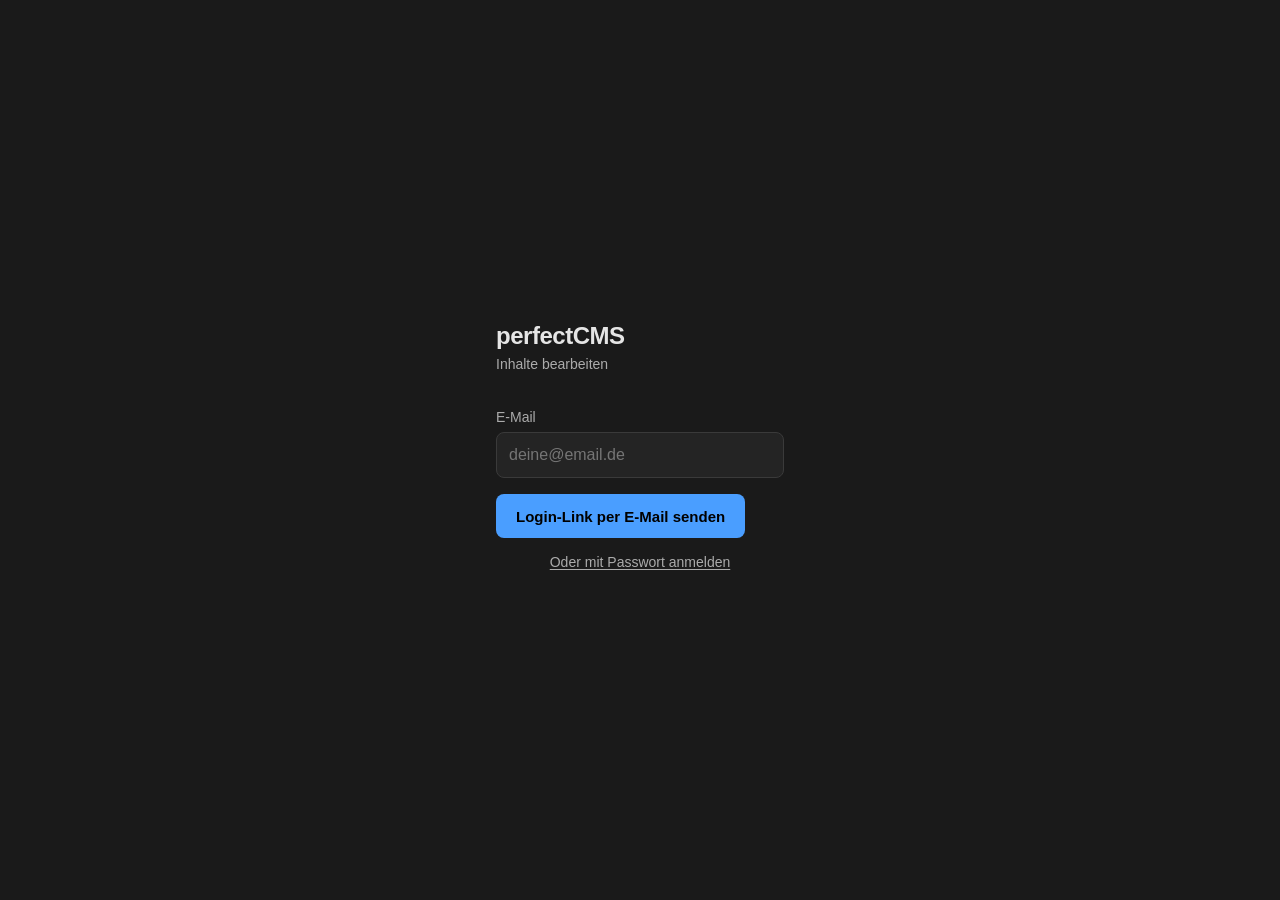
==== src/admin/index.html @ c530680c "Migration: Netlify → statichost.eu + perfectCMS - base.njk: OG-URLs auf zoe-barossi.statichost.page," ====
<!DOCTYPE html>
<html lang="de">
<head>
  <meta charset="UTF-8">
  <meta name="viewport" content="width=device-width, initial-scale=1.0">
  <title>perfectCMS</title>
  <link rel="stylesheet" href="style.css">
  <link rel="stylesheet" href="https://uicdn.toast.com/editor/latest/toastui-editor.min.css">
  <link rel="stylesheet" href="https://uicdn.toast.com/editor/latest/theme/toastui-editor-dark.min.css">
  <style>
    .mode-toggle { display:flex; gap:0; margin-bottom:0.5rem; background:var(--bg-secondary,#1e1c1a); border-radius:6px; padding:3px; width:fit-content; }
    .mode-btn { background:transparent; border:none; padding:0.3rem 1rem; border-radius:4px; cursor:pointer; font-size:0.82rem; color:var(--text-secondary,#888); font-family:sans-serif; transition:all 0.15s; }
    .mode-btn.active { background:var(--bg-card,#2a2826); color:var(--text-primary,#f5f0eb); box-shadow:0 1px 3px rgba(0,0,0,0.3); }
    .mode-btn:hover:not(.active) { color:var(--text-primary,#f5f0eb); }
  </style>
</head>
<body>
  <div id="app">

    <!-- Login -->
    <div id="view-login" class="view" role="main">
      <div class="login-box">
        <h1 class="logo">perfectCMS</h1>
        <p class="login-sub">Inhalte bearbeiten</p>

        <!-- Magic Link (prominent) -->
        <form id="magic-link-form" novalidate>
          <label for="login-email">E-Mail</label>
          <input type="email" id="login-email" required autocomplete="email" aria-required="true" placeholder="deine@email.de">
          <button type="submit" class="btn btn-primary">Login-Link per E-Mail senden</button>
          <p id="magic-link-status" class="magic-link-status" role="status" hidden></p>
        </form>

        <!-- Passwort-Fallback -->
        <button id="toggle-password-login" class="btn-link" type="button">Oder mit Passwort anmelden</button>
        <form id="login-form" hidden novalidate>
          <label for="login-password">Passwort</label>
          <input type="password" id="login-password" required autocomplete="current-password" aria-required="true">
          <button type="submit" class="btn btn-primary">Anmelden</button>
        </form>

        <p id="login-error" class="error" role="alert" hidden></p>
      </div>
    </div>

    <!-- Content-Liste -->
    <div id="view-list" class="view" hidden>
      <header class="topbar">
        <h1 class="topbar-title">perfectCMS</h1>
        <div class="topbar-actions">
          <a href="../" target="_blank" class="btn btn-ghost btn-sm">Website ansehen ↗</a>
          <button id="settings-btn" class="btn btn-ghost btn-sm" aria-label="Einstellungen">Einstellungen</button>
          <button id="logout-btn" class="btn btn-ghost">Abmelden</button>
        </div>
      </header>
      <main class="list-container">
        <div class="tabs" role="tablist" aria-label="Inhaltstypen">
          <button class="tab active" data-tab="texte" role="tab" aria-selected="true" aria-controls="tab-texte" id="tab-btn-texte">Texte</button>
          <button class="tab" data-tab="seiten" role="tab" aria-selected="false" aria-controls="tab-seiten" id="tab-btn-seiten">Seiten</button>
        </div>
        <div id="tab-texte" class="tab-panel" role="tabpanel" aria-labelledby="tab-btn-texte">
          <div class="list-header">
            <h2>Texte</h2>
            <button id="new-text-btn" class="btn btn-primary btn-sm">+ Neuer Text</button>
          </div>
          <ul id="texte-list" class="content-list" aria-label="Texte"></ul>
        </div>
        <div id="tab-seiten" class="tab-panel" role="tabpanel" aria-labelledby="tab-btn-seiten" hidden>
          <div class="list-header">
            <h2>Seiten</h2>
          </div>
          <ul id="seiten-list" class="content-list" aria-label="Seiten"></ul>
        </div>
      </main>
    </div>

    <!-- Editor -->
    <div id="view-editor" class="view" hidden>
      <header class="topbar">
        <button id="back-btn" class="btn btn-ghost" aria-label="Zurück zur Liste">&larr; Zurück</button>
        <div class="topbar-actions">
          <span id="save-status" class="save-status" role="status" aria-live="polite"></span>
          <button id="versions-btn" class="btn btn-ghost btn-sm" hidden>Versionen</button>
          <button id="delete-btn" class="btn btn-danger btn-sm" hidden>Löschen</button>
          <button id="publish-btn" class="btn btn-success" hidden>Veröffentlichen</button>
          <button id="save-btn" class="btn btn-primary">Speichern</button>
        </div>
      </header>

      <!-- Frontmatter-Felder (Texte) -->
      <div id="fields-text" class="fields" hidden>
        <div class="field-row">
          <div class="field">
            <label for="f-title">Titel</label>
            <input type="text" id="f-title" required aria-required="true">
          </div>
          <div class="field field-sm">
            <label for="f-type">Typ</label>
            <select id="f-type">
              <option value="Gedicht">Gedicht</option>
              <option value="Essay">Essay</option>
              <option value="Notiz">Notiz</option>
            </select>
          </div>
          <div class="field field-sm">
            <label for="f-date">Datum</label>
            <input type="date" id="f-date" required aria-required="true">
          </div>
        </div>
        <div class="field-row">
          <div class="field">
            <label for="f-excerpt">Kurzbeschreibung</label>
            <textarea id="f-excerpt" rows="2"></textarea>
          </div>
          <div class="field field-sm">
            <label for="f-heroimage">Bild</label>
            <div class="image-field">
              <input type="text" id="f-heroimage" placeholder="/images/...">
              <button type="button" id="upload-hero-btn" class="btn btn-ghost btn-sm" aria-label="Hero-Bild hochladen">Upload</button>
            </div>
          </div>
        </div>
        <label class="field-toggle">
          <input type="checkbox" id="f-draft">
          <span>Entwurf — nicht veröffentlicht</span>
        </label>
      </div>

      <!-- Frontmatter-Felder (Seiten) -->
      <div id="fields-page" class="fields" hidden>
        <div class="field-row">
          <div class="field">
            <label for="fp-title">Titel</label>
            <input type="text" id="fp-title" required aria-required="true">
          </div>
          <div class="field">
            <label for="fp-subtitle">Untertitel</label>
            <input type="text" id="fp-subtitle">
          </div>
        </div>
        <div class="field-row">
          <div class="field">
            <label for="fp-description">Beschreibung</label>
            <input type="text" id="fp-description">
          </div>
        </div>
      </div>

      <!-- Dynamische Abschnitt-Felder (für Layout-Seiten) -->
      <div id="fields-sections" class="fields-sections" hidden></div>

      <!-- Modus-Toggle -->
      <div class="mode-toggle" id="mode-toggle" hidden>
        <button type="button" class="mode-btn active" id="mode-wysiwyg">Visuell</button>
        <button type="button" class="mode-btn" id="mode-markdown">Markdown</button>
      </div>

      <!-- WYSIWYG Editor (Toast UI) -->
      <div id="editor-container" class="editor-container" role="region" aria-label="Inhaltseditor"></div>

      <!-- Bild-Upload -->
      <div class="upload-bar">
        <input type="file" id="upload-input" accept="image/*" hidden aria-hidden="true">
        <button id="upload-btn" class="btn btn-ghost btn-sm" aria-label="Bild in Editor einfügen">Bild hochladen</button>
        <span id="upload-status" role="status" aria-live="polite"></span>
      </div>
    </div>

    <!-- Einstellungen Modal -->
    <div id="settings-modal" class="modal-overlay" hidden aria-modal="true" role="dialog" aria-label="Einstellungen">
      <div class="modal">
        <div class="modal-header">
          <h2>Einstellungen</h2>
          <button id="settings-close" class="btn btn-ghost btn-sm" aria-label="Schließen">&times;</button>
        </div>
        <form id="password-form" class="modal-body" novalidate>
          <h3>Passwort ändern</h3>
          <label for="pw-current">Aktuelles Passwort</label>
          <input type="password" id="pw-current" required autocomplete="current-password" aria-required="true">
          <label for="pw-new">Neues Passwort</label>
          <input type="password" id="pw-new" required autocomplete="new-password" aria-required="true" minlength="8">
          <label for="pw-confirm">Neues Passwort wiederholen</label>
          <input type="password" id="pw-confirm" required autocomplete="new-password" aria-required="true" minlength="8">
          <button type="submit" class="btn btn-primary">Passwort ändern</button>
          <p id="pw-status" class="pw-status" role="status" hidden></p>
        </form>
      </div>
    </div>

    <!-- Versions-Panel -->
    <div id="versions-panel" class="versions-panel" hidden aria-label="Versionsverlauf">
      <div class="versions-header">
        <h3>Versionen</h3>
        <button id="versions-close" class="btn btn-ghost btn-sm" aria-label="Versionen schließen">&times;</button>
      </div>
      <div id="versions-list" class="versions-list"></div>
      <div id="version-preview" class="version-preview" hidden>
        <div class="version-preview-header">
          <span id="version-preview-date"></span>
          <button id="version-restore" class="btn btn-primary btn-sm">Wiederherstellen</button>
        </div>
        <pre id="version-preview-content" class="version-preview-content"></pre>
      </div>
    </div>

  </div>

  <script src="https://uicdn.toast.com/editor/latest/toastui-editor-all.min.js"></script>
  <script src="app.js"></script>
</body>
</html>
---- src/admin/style.css ----
/* perfectCMS — Dark Theme, Apple HIG + WCAG 2.1 AA */

:root {
  --bg: #1a1a1a;
  --bg-elevated: #242424;
  --bg-hover: #2e2e2e;
  --border: #3a3a3a;
  --text: #e5e5e5;              /* on #1a1a1a → 12.6:1 ✓ */
  --text-secondary: #ababab;    /* on #1a1a1a → 6.5:1 ✓ (WCAG AA) */
  --accent: #4a9eff;            /* on #1a1a1a → 5.8:1 ✓ */
  --accent-hover: #6ab4ff;
  --danger: #ff6b6b;            /* on #1a1a1a → 5.2:1 ✓ */
  --danger-hover: #ff8a8a;
  --success: #34c759;
  --focus: #6ab4ff;
  --radius: 8px;
  --radius-lg: 12px;
  --font: -apple-system, BlinkMacSystemFont, 'Segoe UI', Roboto, sans-serif;
  --mono: 'SF Mono', 'Fira Code', 'Cascadia Code', monospace;

  /* 8px spacing grid */
  --space-xs: 0.25rem;   /* 4px */
  --space-sm: 0.5rem;    /* 8px */
  --space-md: 1rem;      /* 16px */
  --space-lg: 1.5rem;    /* 24px */
  --space-xl: 2rem;      /* 32px */
  --space-2xl: 3rem;     /* 48px */
}

*, *::before, *::after { box-sizing: border-box; margin: 0; padding: 0; }

html, body {
  height: 100%;
  font-family: var(--font);
  font-size: 16px;              /* WCAG: min 16px base */
  line-height: 1.5;
  color: var(--text);
  background: var(--bg);
  -webkit-font-smoothing: antialiased;
}

/* --- Focus (WCAG 2.4.7) --- */
:focus-visible {
  outline: 2px solid var(--focus);
  outline-offset: 2px;
}

input:focus-visible, select:focus-visible, textarea:focus-visible {
  outline: 2px solid var(--focus);
  outline-offset: -1px;
  border-color: var(--focus);
}

#app {
  height: 100%;
  display: flex;
  flex-direction: column;
}

.view { display: flex; flex-direction: column; height: 100%; }
[hidden] { display: none !important; }

/* --- Login --- */
.login-box {
  margin: auto;
  width: 100%;
  max-width: 22rem;
  padding: var(--space-2xl) var(--space-xl);
}

.logo {
  font-size: 1.5rem;
  font-weight: 600;
  letter-spacing: -0.02em;
  line-height: 1.2;
  margin-bottom: var(--space-xs);
}

.login-sub {
  color: var(--text-secondary);
  margin-bottom: var(--space-xl);
  font-size: 0.875rem;          /* 14px — minimum */
}

label {
  display: block;
  font-size: 0.875rem;          /* 14px */
  font-weight: 500;
  color: var(--text-secondary);
  margin-bottom: var(--space-xs);
}

/* Spacing between form groups */
label + input, label + select, label + textarea, label + .image-field {
  margin-bottom: var(--space-md);
}

input[type="email"],
input[type="password"],
input[type="text"],
input[type="date"],
select,
textarea {
  width: 100%;
  padding: 0.625rem 0.75rem;   /* 10px 12px → 44px height with border */
  min-height: 2.75rem;          /* 44px touch target (Apple HIG) */
  background: var(--bg-elevated);
  border: 1px solid var(--border);
  border-radius: var(--radius);
  color: var(--text);
  font-family: var(--font);
  font-size: 1rem;              /* 16px — prevents iOS zoom */
  line-height: 1.5;
  outline: none;                /* replaced by :focus-visible above */
  transition: border-color 0.15s;
}

select {
  cursor: pointer;
  appearance: none;
  background-image: url("data:image/svg+xml,%3Csvg xmlns='http://www.w3.org/2000/svg' width='12' height='12' fill='%23ababab'%3E%3Cpath d='M6 8L1 3h10z'/%3E%3C/svg%3E");
  background-repeat: no-repeat;
  background-position: right 0.75rem center;
  padding-right: 2rem;
}

/* --- Buttons --- */
.btn {
  display: inline-flex;
  align-items: center;
  justify-content: center;
  padding: 0.625rem 1.25rem;
  min-height: 2.75rem;          /* 44px touch target */
  border: none;
  border-radius: var(--radius);
  font-family: var(--font);
  font-size: 0.9375rem;         /* 15px */
  font-weight: 500;
  cursor: pointer;
  transition: background 0.15s, opacity 0.15s;
}

.btn:disabled { opacity: 0.5; cursor: not-allowed; }

.btn-primary {
  background: var(--accent);
  color: #000;                  /* dark on blue → high contrast */
  font-weight: 600;
}
.btn-primary:hover:not(:disabled) { background: var(--accent-hover); }

#login-form .btn {
  margin-top: var(--space-lg);
  width: 100%;
}

.btn-danger {
  background: var(--danger);
  color: #000;
  font-weight: 600;
}
.btn-danger:hover:not(:disabled) { background: var(--danger-hover); }

.btn-success {
  background: var(--success);
  color: #000;
  font-weight: 600;
}
.btn-success:hover:not(:disabled) { background: #3dd865; }

.btn-ghost {
  background: transparent;
  color: var(--text-secondary);
}
.btn-ghost:hover { color: var(--text); background: var(--bg-hover); }

.btn-sm {
  padding: 0.5rem 1rem;
  min-height: 2.75rem;          /* 44px — Apple HIG touch target */
  font-size: 0.875rem;          /* 14px */
}

.error {
  color: var(--danger);
  font-size: 0.875rem;
  margin-top: var(--space-sm);
}

/* --- Topbar --- */
.topbar {
  display: flex;
  align-items: center;
  justify-content: space-between;
  padding: var(--space-sm) var(--space-md);
  min-height: 3.5rem;           /* 56px */
  border-bottom: 1px solid var(--border);
  background: var(--bg-elevated);
  flex-shrink: 0;
}

.topbar-title {
  font-size: 1rem;
  font-weight: 600;
}

.topbar-actions {
  display: flex;
  align-items: center;
  gap: var(--space-sm);
}

.save-status {
  font-size: 0.875rem;
  color: var(--text-secondary);
}

/* --- Tabs --- */
.list-container {
  flex: 1;
  overflow-y: auto;
  padding: var(--space-lg);
  max-width: 50rem;             /* ~800px, limits line length */
  margin: 0 auto;
  width: 100%;
}

.tabs {
  display: flex;
  gap: 0;
  border-bottom: 1px solid var(--border);
  margin-bottom: var(--space-lg);
}

.tab {
  padding: 0.75rem 1.25rem;
  min-height: 2.75rem;          /* 44px */
  background: none;
  border: none;
  border-bottom: 2px solid transparent;
  color: var(--text-secondary);
  font-family: var(--font);
  font-size: 0.9375rem;
  font-weight: 500;
  cursor: pointer;
  transition: color 0.15s, border-color 0.15s;
}

.tab:hover { color: var(--text); }
.tab.active { color: var(--accent); border-bottom-color: var(--accent); }

.tab-panel[hidden] { display: none; }

.list-header {
  display: flex;
  align-items: center;
  justify-content: space-between;
  margin-bottom: var(--space-md);
}

.list-header h2 {
  font-size: 1.125rem;
  font-weight: 600;
  line-height: 1.2;
}

/* --- Content List --- */
.content-list {
  list-style: none;
}

.content-item {
  padding: 0.875rem 1rem;
  min-height: 3.5rem;           /* 56px comfortable touch target */
  border: 1px solid var(--border);
  border-radius: var(--radius);
  margin-bottom: var(--space-sm);
  cursor: pointer;
  transition: background 0.15s, border-color 0.15s;
}

.content-item:hover {
  background: var(--bg-hover);
  border-color: var(--accent);
}

.content-item:focus-visible {
  outline: 2px solid var(--focus);
  outline-offset: 2px;
}

.content-item-title {
  font-weight: 500;
  font-size: 1rem;
  margin-bottom: 0.125rem;
}

.content-item-meta {
  font-size: 0.875rem;          /* 14px */
  color: var(--text-secondary);
}

/* --- Fields --- */
.fields {
  padding: var(--space-md) var(--space-lg);
  border-bottom: 1px solid var(--border);
  background: var(--bg-elevated);
  flex-shrink: 0;
}

.field-row {
  display: flex;
  gap: var(--space-md);
  margin-bottom: var(--space-sm);
}

.field { flex: 1; }
.field-sm { flex: 0 0 12rem; }

.field label { margin-top: 0; margin-bottom: var(--space-xs); }

.field-toggle {
  display: flex;
  align-items: center;
  gap: var(--space-sm);
  padding: var(--space-sm) 0;
  cursor: pointer;
  font-size: 0.875rem;
  color: var(--text-secondary);
}

.field-toggle input[type="checkbox"] {
  width: 1.125rem;
  height: 1.125rem;
  accent-color: var(--accent);
  cursor: pointer;
}

.draft-badge {
  display: inline-block;
  font-size: 0.75rem;
  font-weight: 600;
  padding: 0.125rem 0.5rem;
  border-radius: 1rem;
  background: var(--accent);
  color: #000;
  margin-left: var(--space-sm);
  vertical-align: middle;
}

.image-field {
  display: flex;
  gap: var(--space-sm);
}

.image-field input { flex: 1; }

/* --- Section-Felder (Layout-Seiten) --- */
.fields-sections {
  flex: 1;
  overflow-y: auto;
  padding: var(--space-lg);
  display: flex;
  flex-direction: column;
  gap: var(--space-lg);
}

.section-field {
  display: flex;
  flex-direction: column;
}

.section-field label {
  font-size: 1rem;
  font-weight: 600;
  color: var(--text);
  margin-bottom: var(--space-sm);
  padding-bottom: var(--space-xs);
  border-bottom: 1px solid var(--border);
}

.section-field textarea {
  font-family: var(--font);
  font-size: 1rem;
  line-height: 1.7;
  resize: vertical;
  min-height: 8rem;
  padding: var(--space-md);
  background: var(--bg-elevated);
  border: 1px solid var(--border);
  border-radius: var(--radius);
  color: var(--text);
  transition: border-color 0.15s;
}

.section-field textarea:focus-visible {
  outline: 2px solid var(--focus);
  outline-offset: -1px;
  border-color: var(--focus);
}

/* --- Toast UI Editor --- */
.editor-container {
  flex: 1;
  min-height: 0;
  display: flex;
  flex-direction: column;
}

.editor-container .toastui-editor-defaultUI {
  height: 100% !important;
  border: none;
  flex: 1;
  display: flex;
  flex-direction: column;
}

/* Mode-Switch verstecken (eigener Toggle) */
.toastui-editor-mode-switch { display: none !important; }

/* --- Dark Theme Overrides --- */
.toastui-editor-defaultUI {
  background: var(--bg) !important;
  border-color: var(--border) !important;
}

/* Toolbar */
.toastui-editor-toolbar {
  background: var(--bg-elevated) !important;
  border-bottom: 1px solid var(--border) !important;
  height: auto !important;
  min-height: 46px !important;
  padding: 4px 12px !important;
  align-items: center;
}

.toastui-editor-toolbar-icons {
  color: var(--text-secondary) !important;
  border-color: transparent !important;
  background-color: transparent !important;
}

.toastui-editor-toolbar-icons:hover {
  color: var(--text) !important;
  background-color: var(--bg-hover) !important;
}

.toastui-editor-toolbar-icons:focus-visible {
  outline: 2px solid var(--focus);
  outline-offset: 2px;
}

/* Editor-Bereiche */
.toastui-editor-ww-container,
.toastui-editor-md-container {
  background: var(--bg) !important;
}

.toastui-editor-contents,
.toastui-editor-ww-container .toastui-editor-contents {
  font-family: var(--font) !important;
  font-size: 1rem !important;
  line-height: 1.7 !important;
  color: var(--text) !important;
}

.toastui-editor-md-container .toastui-editor-contents {
  font-family: var(--mono) !important;
}

/* ProseMirror (WYSIWYG-Kern) */
.ProseMirror { color: var(--text) !important; }
.ProseMirror:focus-visible { outline: none; box-shadow: inset 0 0 0 2px var(--focus); }

/* Links */
.toastui-editor-contents a { color: var(--accent) !important; }

/* Blockquotes */
.toastui-editor-contents blockquote {
  border-left: 3px solid var(--accent) !important;
  color: var(--text-secondary) !important;
}

/* Code */
.toastui-editor-contents code {
  font-family: var(--mono) !important;
  background: var(--bg-hover) !important;
  color: var(--text) !important;
}

.toastui-editor-contents pre {
  background: var(--bg-hover) !important;
}

/* CodeMirror (Markdown-Modus) */
.toastui-editor-md-container .CodeMirror {
  background: var(--bg) !important;
  color: var(--text) !important;
  font-family: var(--mono) !important;
}

.CodeMirror-cursor { border-left-color: var(--text) !important; }
.CodeMirror-selected { background: rgba(74, 158, 255, 0.2) !important; }

/* Markdown-Modus: Preview-Pane Dark Theme */
.toastui-editor-md-preview {
  background: var(--bg) !important;
  color: var(--text) !important;
}

.toastui-editor-md-splitter {
  background: var(--border) !important;
}

/* Reveal Codes Button */
.reveal-codes-btn {
  font-family: var(--mono);
  font-size: 0.875rem;
  font-weight: 600;
  padding: 0 8px;
  min-height: 28px;
  vertical-align: middle;
  display: inline-flex;
  align-items: center;
  background: transparent;
  border: 1px solid var(--border);
  border-radius: 4px;
  color: var(--text-secondary);
  cursor: pointer;
  transition: color 0.15s, border-color 0.15s;
}

.reveal-codes-btn:hover {
  color: var(--text);
  border-color: var(--text-secondary);
}

.reveal-codes-btn.active {
  color: var(--accent);
  border-color: var(--accent);
}

.reveal-codes-btn:focus-visible {
  outline: 2px solid var(--focus);
  outline-offset: 2px;
}

/* Scrollbar im Editor */
.toastui-editor-contents::-webkit-scrollbar {
  width: 8px;
}
.toastui-editor-contents::-webkit-scrollbar-track {
  background: var(--bg);
}
.toastui-editor-contents::-webkit-scrollbar-thumb {
  background: var(--border);
  border-radius: 4px;
}

/* Popup/Dialog Dark Theme */
.toastui-editor-popup {
  background: var(--bg-elevated) !important;
  border-color: var(--border) !important;
  color: var(--text) !important;
}

.toastui-editor-popup input {
  background: var(--bg) !important;
  border-color: var(--border) !important;
  color: var(--text) !important;
}

.toastui-editor-popup label {
  color: var(--text-secondary) !important;
}

/* --- Upload Bar --- */
.upload-bar {
  padding: var(--space-sm) var(--space-lg);
  border-top: 1px solid var(--border);
  background: var(--bg-elevated);
  display: flex;
  align-items: center;
  gap: var(--space-sm);
  flex-shrink: 0;
  min-height: 3rem;
}

#upload-status {
  font-size: 0.875rem;
  color: var(--text-secondary);
}

/* --- Login: Magic Link + Passwort-Fallback --- */
.magic-link-status {
  font-size: 0.875rem;
  margin-top: var(--space-sm);
  padding: var(--space-sm) var(--space-md);
  border-radius: var(--radius);
  background: var(--bg-hover);
}
.magic-link-status.success { color: var(--success); }
.magic-link-status.error { color: var(--danger); }

.btn-link {
  display: block;
  width: 100%;
  background: none;
  border: none;
  color: var(--text-secondary);
  font-family: var(--font);
  font-size: 0.875rem;
  padding: var(--space-md) 0 var(--space-sm);
  cursor: pointer;
  text-align: center;
  text-decoration: underline;
  text-underline-offset: 2px;
}
.btn-link:hover { color: var(--text); }
.btn-link:focus-visible {
  outline: 2px solid var(--focus);
  outline-offset: 2px;
}

/* --- Modal --- */
.modal-overlay {
  position: fixed;
  inset: 0;
  background: rgba(0, 0, 0, 0.6);
  display: flex;
  align-items: center;
  justify-content: center;
  z-index: 100;
  padding: var(--space-md);
}

.modal {
  background: var(--bg-elevated);
  border: 1px solid var(--border);
  border-radius: var(--radius-lg);
  width: 100%;
  max-width: 28rem;
  max-height: 90vh;
  overflow-y: auto;
}

.modal-header {
  display: flex;
  align-items: center;
  justify-content: space-between;
  padding: var(--space-md) var(--space-lg);
  border-bottom: 1px solid var(--border);
}

.modal-header h2 {
  font-size: 1.125rem;
  font-weight: 600;
}

.modal-body {
  padding: var(--space-lg);
}

.modal-body h3 {
  font-size: 1rem;
  font-weight: 600;
  margin-bottom: var(--space-md);
}

.pw-status {
  font-size: 0.875rem;
  margin-top: var(--space-sm);
  padding: var(--space-sm) var(--space-md);
  border-radius: var(--radius);
  background: var(--bg-hover);
}
.pw-status.success { color: var(--success); }
.pw-status.error { color: var(--danger); }

/* --- Versions-Panel --- */
.versions-panel {
  position: fixed;
  top: 0;
  right: 0;
  width: 360px;
  height: 100%;
  background: var(--bg-elevated);
  border-left: 1px solid var(--border);
  z-index: 90;
  display: flex;
  flex-direction: column;
  box-shadow: -4px 0 16px rgba(0, 0, 0, 0.3);
}

.versions-header {
  display: flex;
  align-items: center;
  justify-content: space-between;
  padding: var(--space-md) var(--space-lg);
  border-bottom: 1px solid var(--border);
  flex-shrink: 0;
}

.versions-header h3 {
  font-size: 1rem;
  font-weight: 600;
}

.versions-list {
  flex: 1;
  overflow-y: auto;
  padding: var(--space-sm);
}

.version-item {
  padding: var(--space-sm) var(--space-md);
  border: 1px solid var(--border);
  border-radius: var(--radius);
  margin-bottom: var(--space-sm);
  cursor: pointer;
  transition: background 0.15s, border-color 0.15s;
}

.version-item:hover {
  background: var(--bg-hover);
  border-color: var(--accent);
}

.version-item:focus-visible {
  outline: 2px solid var(--focus);
  outline-offset: 2px;
}

.version-item.active {
  border-color: var(--accent);
  background: var(--bg-hover);
}

.version-date {
  font-size: 0.875rem;
  font-weight: 500;
}

.version-message {
  font-size: 0.8125rem;
  color: var(--text-secondary);
  white-space: nowrap;
  overflow: hidden;
  text-overflow: ellipsis;
}

.version-badge {
  display: inline-block;
  font-size: 0.6875rem;
  font-weight: 600;
  padding: 0.0625rem 0.375rem;
  border-radius: 1rem;
  background: var(--accent);
  color: #000;
  margin-left: var(--space-xs);
  vertical-align: middle;
}

.version-preview {
  border-top: 1px solid var(--border);
  flex-shrink: 0;
  max-height: 50%;
  display: flex;
  flex-direction: column;
}

.version-preview-header {
  display: flex;
  align-items: center;
  justify-content: space-between;
  padding: var(--space-sm) var(--space-md);
  border-bottom: 1px solid var(--border);
  flex-shrink: 0;
  font-size: 0.875rem;
  color: var(--text-secondary);
}

.version-preview-content {
  flex: 1;
  overflow-y: auto;
  padding: var(--space-md);
  font-family: var(--mono);
  font-size: 0.8125rem;
  line-height: 1.6;
  color: var(--text);
  white-space: pre-wrap;
  word-break: break-word;
  margin: 0;
}

/* --- Loading --- */
.loading {
  text-align: center;
  padding: var(--space-2xl);
  color: var(--text-secondary);
  font-size: 1rem;
}

/* --- Reduced Motion (WCAG 2.3.3) --- */
@media (prefers-reduced-motion: reduce) {
  *, *::before, *::after {
    transition-duration: 0.01ms !important;
    animation-duration: 0.01ms !important;
  }
}

/* --- Responsive --- */
@media (max-width: 768px) {
  .field-row {
    flex-direction: column;
    gap: var(--space-xs);
  }
  .field-sm {
    flex: 1;
  }
  .list-container {
    padding: var(--space-md);
  }
  .fields {
    padding: var(--space-md);
  }
  .upload-bar {
    padding: var(--space-sm) var(--space-md);
  }
  .versions-panel {
    width: 100%;
  }
}

@media (max-width: 480px) {
  /* --- Topbar --- */
  .topbar {
    padding: var(--space-xs) var(--space-sm);
  }

  /* Zurück-Button kürzen */
  #back-btn {
    padding: 0.5rem;
    font-size: 0;
  }
  #back-btn::before {
    content: '←';
    font-size: 1.25rem;
  }

  /* Action-Buttons: Status über Buttons */
  .topbar-actions {
    flex-wrap: wrap;
    justify-content: flex-end;
    gap: var(--space-xs);
  }

  .save-status {
    width: 100%;
    text-align: right;
    font-size: 0.8125rem;
    order: -1;
  }

  /* Buttons kompakter */
  .topbar-actions .btn {
    padding: 0.5rem 0.75rem;
    font-size: 0.8125rem;
  }

  /* --- Editor-Toolbar wrapping --- */
  .toastui-editor-toolbar {
    flex-wrap: wrap !important;
    min-height: auto !important;
    padding: 2px 8px !important;
  }

  /* --- Tabs --- */
  .tab {
    padding: 0.5rem 0.75rem;
    font-size: 0.875rem;
  }

  /* --- Fields kompakter --- */
  .fields {
    padding: var(--space-sm);
  }

  .field-toggle {
    font-size: 0.8125rem;
  }

  /* --- Content-Liste --- */
  .list-container {
    padding: var(--space-sm);
  }

  .content-item {
    padding: 0.75rem;
  }
}
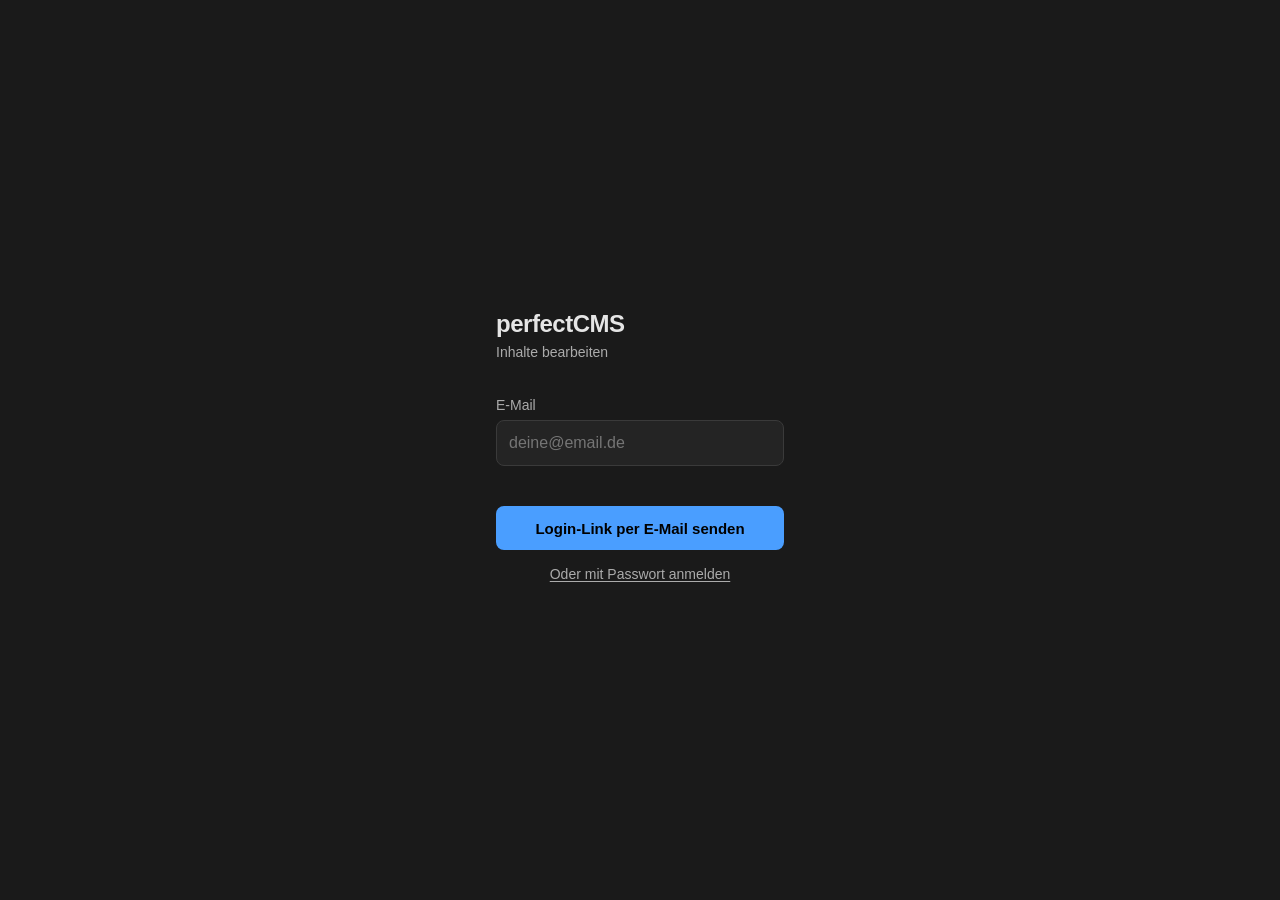
==== commit aafad9c1: "Fix Apple Passwords: merge login forms so email+password are in same form - Email + password now in " ====
--- a/src/admin/index.html
+++ b/src/admin/index.html
@@ -3,6 +3,8 @@
 <head>
   <meta charset="UTF-8">
   <meta name="viewport" content="width=device-width, initial-scale=1.0">
+  <!-- KUNDENKONFIGURATION: Scaleway Function URL -->
+  <meta name="cms-api-url" content="https://perfectcmstm6mdmqs-zoe-cms-api.functions.fnc.fr-par.scw.cloud">
   <title>perfectCMS</title>
   <link rel="stylesheet" href="style.css">
   <link rel="stylesheet" href="https://uicdn.toast.com/editor/latest/toastui-editor.min.css">
@@ -23,20 +25,19 @@
         <h1 class="logo">perfectCMS</h1>
         <p class="login-sub">Inhalte bearbeiten</p>
 
-        <!-- Magic Link (prominent) -->
-        <form id="magic-link-form" novalidate>
+        <!-- Login Form (Magic Link + Passwort in einer Form → Apple Passwords erkennt beide Felder) -->
+        <form id="login-form" novalidate>
           <label for="login-email">E-Mail</label>
-          <input type="email" id="login-email" required autocomplete="email" aria-required="true" placeholder="deine@email.de">
-          <button type="submit" class="btn btn-primary">Login-Link per E-Mail senden</button>
+          <input type="email" id="login-email" name="username" required autocomplete="username email" aria-required="true" placeholder="deine@email.de">
+          <button type="button" id="magic-link-btn" class="btn btn-primary">Login-Link per E-Mail senden</button>
           <p id="magic-link-status" class="magic-link-status" role="status" hidden></p>
-        </form>
-
-        <!-- Passwort-Fallback -->
-        <button id="toggle-password-login" class="btn-link" type="button">Oder mit Passwort anmelden</button>
-        <form id="login-form" hidden novalidate>
-          <label for="login-password">Passwort</label>
-          <input type="password" id="login-password" required autocomplete="current-password" aria-required="true">
-          <button type="submit" class="btn btn-primary">Anmelden</button>
+
+          <button id="toggle-password-login" class="btn-link" type="button">Oder mit Passwort anmelden</button>
+          <div id="password-section" hidden>
+            <label for="login-password">Passwort</label>
+            <input type="password" id="login-password" name="password" required autocomplete="current-password" aria-required="true">
+            <button type="submit" class="btn btn-primary">Anmelden</button>
+          </div>
         </form>
 
         <p id="login-error" class="error" role="alert" hidden></p>
